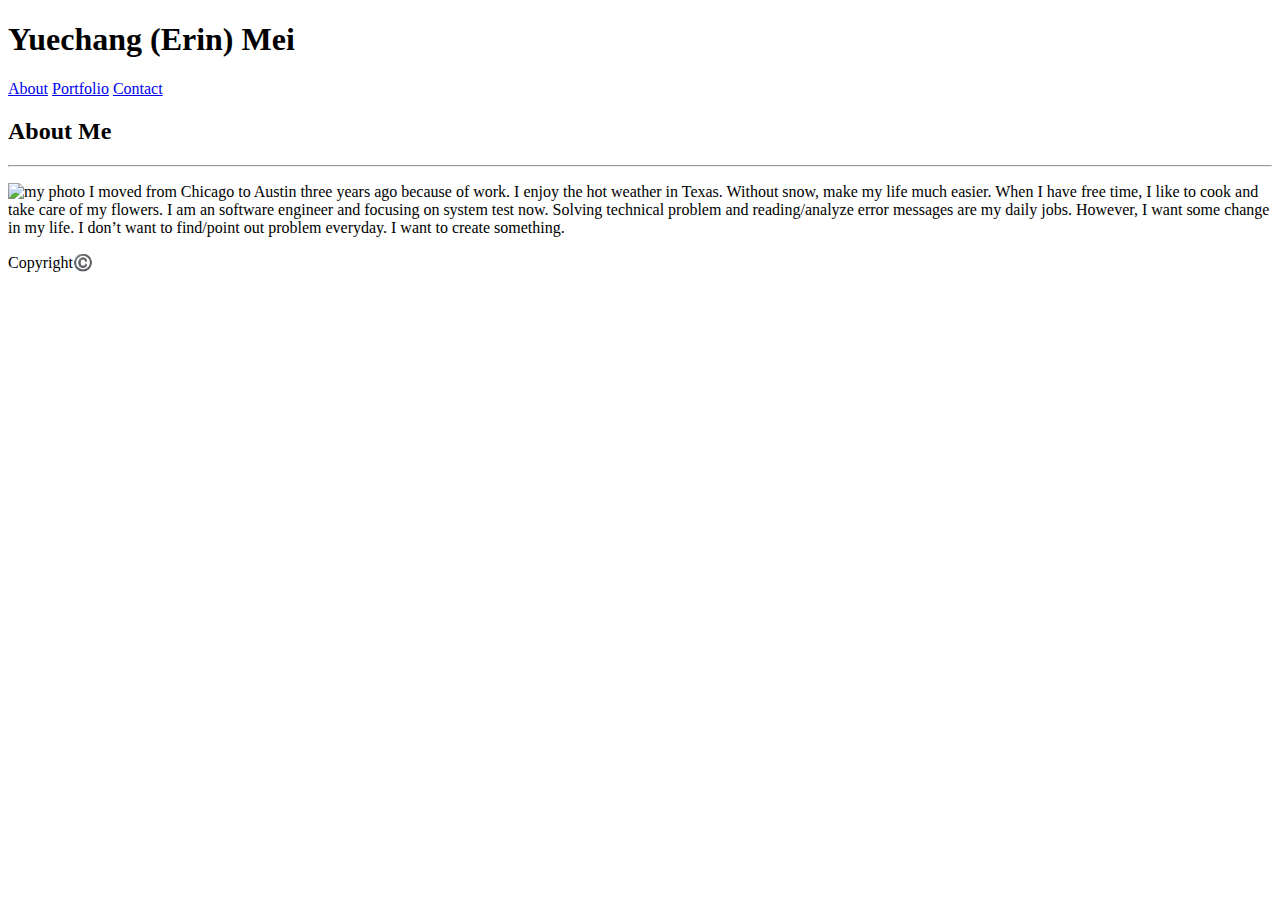
==== index.html @ 6c3a2169 "modified all html pages" ====
<!DOCTYPE html>
<html>
<head>
    <title>My portfolio</title>
</head>

<body>
    <header>
        <h1>Yuechang (Erin) Mei</h1>
    </header>

    <nav>
        <a href="index.html">About</a>
        <a href="portfolio.html">Portfolio</a>
        <a href="contact.html">Contact</a>
    </nav>
    <section id="full">
        <div>
            <h2>About Me</h2>
            <hr>
            <p>
                <img src="#" alt="my photo">
                I moved from Chicago to Austin three years ago because of work. 
                I enjoy the hot weather in Texas. Without snow, make my life much easier. 
                When I have free time, I like to cook and take care of my flowers. 
                I am an software engineer and focusing on system test now. 
                Solving technical problem and reading/analyze error messages are my daily jobs.
                However, I want some change in my life. I don’t want to find/point out problem everyday. 
                I want to create something.
            </p>
        </div>
    </section>

    <footer>
        <p>Copyright©️</p>
    </footer>

</body>


</html>
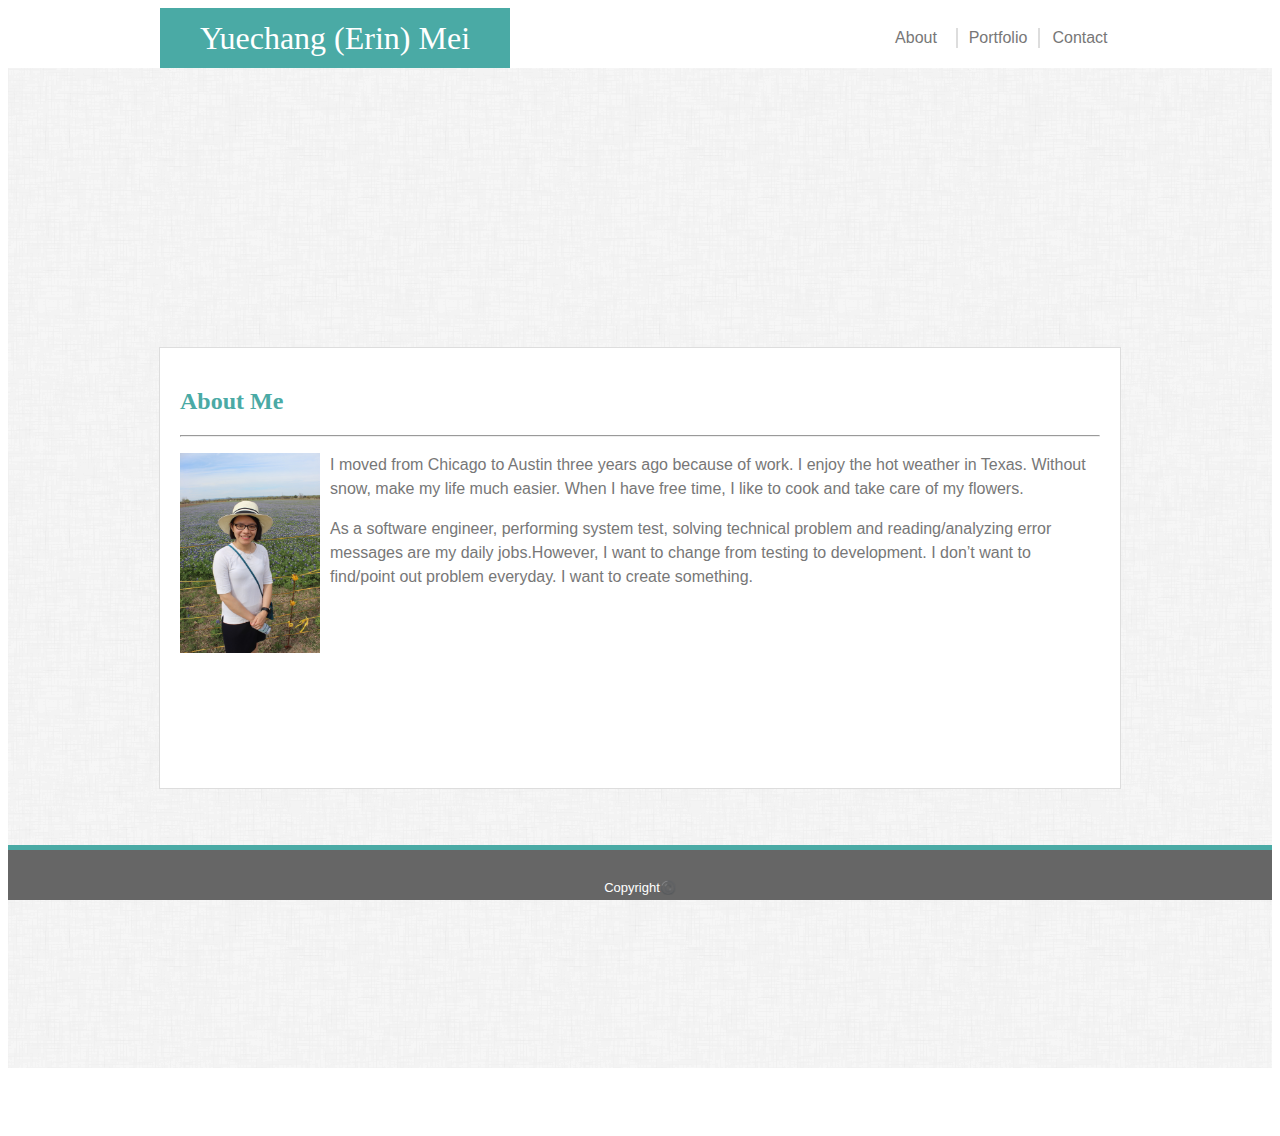
==== commit 859ecae3: "add css to index.html" ====
--- a/index.html
+++ b/index.html
@@ -2,30 +2,31 @@
 <html>
 <head>
     <title>My portfolio</title>
+    <link rel="stylesheet" type="text/css" href="assets/css/style.css">
 </head>
 
 <body>
     <header>
-        <h1>Yuechang (Erin) Mei</h1>
+        <ul>
+            <li><a id="name">Yuechang (Erin) Mei</a></li>
+            <li><a class="nav"  href="contact.html">Contact</a></li>
+            <li><a class="nav right_border" href="portfolio.html">Portfolio</a></li>
+            <li><a class="nav right_border" href="index.html">About</a></li>
+        </ul>
     </header>
 
-    <nav>
-        <a href="index.html">About</a>
-        <a href="portfolio.html">Portfolio</a>
-        <a href="contact.html">Contact</a>
-    </nav>
     <section id="full">
-        <div>
+        <div id="main">
             <h2>About Me</h2>
             <hr>
-            <p>
-                <img src="#" alt="my photo">
+            <p><img id="portfolio_img" src="assets/images/portfolio2.JPG" alt="my photo">
                 I moved from Chicago to Austin three years ago because of work. 
                 I enjoy the hot weather in Texas. Without snow, make my life much easier. 
-                When I have free time, I like to cook and take care of my flowers. 
-                I am an software engineer and focusing on system test now. 
-                Solving technical problem and reading/analyze error messages are my daily jobs.
-                However, I want some change in my life. I don’t want to find/point out problem everyday. 
+                When I have free time, I like to cook and take care of my flowers.
+            </p>
+            <p> As a software engineer, performing system test, solving technical problem 
+                and reading/analyzing error messages are my daily jobs.However, I want to change 
+                from testing to development. I don’t want to find/point out problem everyday. 
                 I want to create something.
             </p>
         </div>
--- a/assets/css/style.css
+++ b/assets/css/style.css
@@ -0,0 +1,110 @@
+
+/* body {
+    height: 2000px;
+} */
+
+header {
+    margin: auto;
+    width: 960px;
+    height: 60px;
+    font-family: 'Arial', 'Helvetica Neue', Helvetica, sans-serif;
+}
+
+h1,h2 {
+    font-family: "Georgia", Times, "Times New Roman", serif;
+    color: #4aaaa5;
+}
+
+ul {
+    list-style-type: none;
+    padding: 0;
+    margin: 0;
+}
+
+li a {
+    text-decoration: none;
+}
+
+#name {
+    float: left;
+    color: #ffffff;
+    background: #4aaaa5;
+    width: 350px;
+    height: 60px;
+    line-height: 60px;
+    text-align: center; 
+    font-size: xx-large;
+    font-family: "Georgia", Times, "Times New Roman", serif;
+
+}
+
+.nav {
+    float: right;
+    width: 80px;
+    height: 20px;
+    line-height: 20px;
+    text-align: center; 
+    margin: 20px 0 20px 0;
+    
+}
+
+.right_border {
+    border-right: 2px solid #dddddd;
+}
+
+a,p {
+    color: #777777;
+}
+
+#full {
+    position: relative;
+    background-image: url("../images/dust_scratches.png");
+    width: 100%;
+    height: 1000px;  
+    clear: both; 
+}
+
+#main {
+    position: absolute;
+    top: 0;
+    right: 0;
+    bottom: 0;
+    left: 0;
+    background: #ffffff;
+    width: 920px;
+    height: 400px;
+    margin: auto;
+    padding: 20px;
+    border: 1px solid #dddddd;
+    clear: both;
+    font-family: 'Arial', 'Helvetica Neue', Helvetica, sans-serif;
+}
+
+#portfolio_img {
+    float: left;
+    width: 140px;
+    height: 200px;
+    margin-right: 10px;
+}
+
+p {
+    line-height: 1.5;
+}
+
+footer {
+    background: #666666;
+    position: sticky;
+    bottom: 0;
+    text-align: center;
+    width: 100%;
+    height: 50px;
+    border-top: 5px solid #4aaaa5;
+}
+
+footer p {
+    color: #ffffff;
+    height: 20px;
+    line-height: 50px;
+    font-family: 'Arial', 'Helvetica Neue', Helvetica, sans-serif;
+    font-size: small;
+}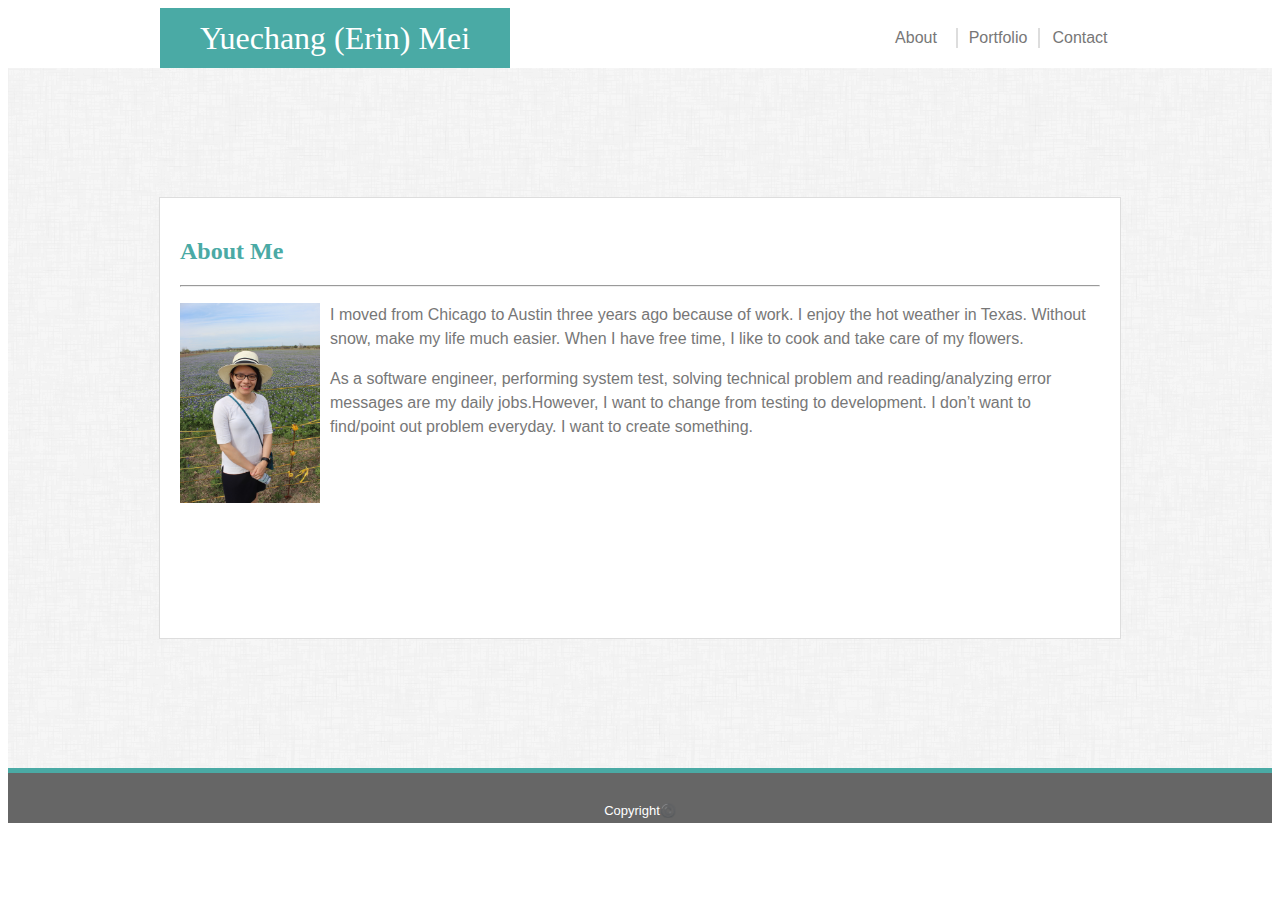
==== commit 24299525: "add css to contact and portfolio html" ====
--- a/index.html
+++ b/index.html
@@ -6,14 +6,14 @@
 </head>
 
 <body>
-    <header>
+    <nav>
         <ul>
             <li><a id="name">Yuechang (Erin) Mei</a></li>
             <li><a class="nav"  href="contact.html">Contact</a></li>
             <li><a class="nav right_border" href="portfolio.html">Portfolio</a></li>
             <li><a class="nav right_border" href="index.html">About</a></li>
         </ul>
-    </header>
+    </nav>
 
     <section id="full">
         <div id="main">
--- a/assets/css/style.css
+++ b/assets/css/style.css
@@ -3,7 +3,7 @@
     height: 2000px;
 } */
 
-header {
+nav {
     margin: auto;
     width: 960px;
     height: 60px;
@@ -60,7 +60,7 @@
     position: relative;
     background-image: url("../images/dust_scratches.png");
     width: 100%;
-    height: 1000px;  
+    height: 700px;  
     clear: both; 
 }
 
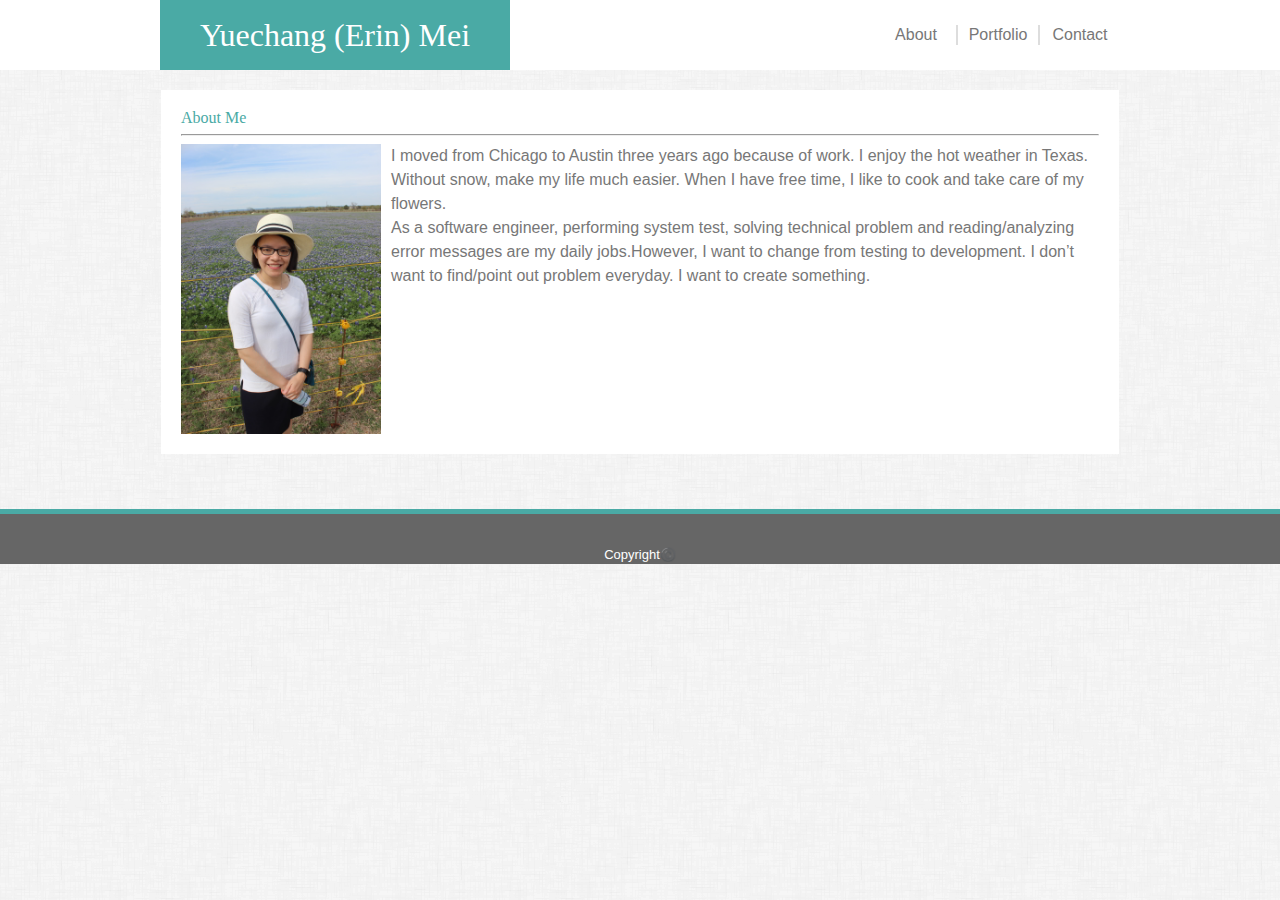
==== commit 83bd35de: "modified CSS and refactor codes" ====
--- a/index.html
+++ b/index.html
@@ -2,24 +2,25 @@
 <html>
 <head>
     <title>My portfolio</title>
+    <link rel="stylesheet" type="text/css" href="assets/css/reset.css">
     <link rel="stylesheet" type="text/css" href="assets/css/style.css">
 </head>
 
 <body>
     <nav>
         <ul>
-            <li><a id="name">Yuechang (Erin) Mei</a></li>
+            <li id="name">Yuechang (Erin) Mei</li>
             <li><a class="nav"  href="contact.html">Contact</a></li>
             <li><a class="nav right_border" href="portfolio.html">Portfolio</a></li>
             <li><a class="nav right_border" href="index.html">About</a></li>
         </ul>
     </nav>
 
-    <section id="full">
-        <div id="main">
+    <div style="position: relative;">
+        <div class="main clearfix">
             <h2>About Me</h2>
             <hr>
-            <p><img id="portfolio_img" src="assets/images/portfolio2.JPG" alt="my photo">
+            <p><img id="profile_img" src="assets/images/portfolio2.JPG" alt="my photo">
                 I moved from Chicago to Austin three years ago because of work. 
                 I enjoy the hot weather in Texas. Without snow, make my life much easier. 
                 When I have free time, I like to cook and take care of my flowers.
@@ -30,11 +31,11 @@
                 I want to create something.
             </p>
         </div>
-    </section>
 
-    <footer>
-        <p>Copyright©️</p>
-    </footer>
+        <footer>
+            <p>Copyright©️</p>
+        </footer>
+    </div>
 
 </body>
 
--- a/assets/css/style.css
+++ b/assets/css/style.css
@@ -1,110 +1,144 @@
 
-/* body {
-    height: 2000px;
-} */
+body {
+    color: #777777;
+    background-image: url("../images/dust_scratches.png");
+    font-family: 'Arial', 'Helvetica Neue', Helvetica, sans-serif;
+} 
+
+p {
+    line-height: 1.5;
+}
 
 nav {
-    margin: auto;
-    width: 960px;
-    height: 60px;
+    width: 100%;
+    height: 70px;
+    background: #ffffff;
     font-family: 'Arial', 'Helvetica Neue', Helvetica, sans-serif;
 }
 
-h1,h2 {
+nav ul {
+    width: 960px;
+    margin: auto;
+}
+
+nav ul li a {
+    text-decoration: none;
+    color: #777777;
+}
+
+h2 {
     font-family: "Georgia", Times, "Times New Roman", serif;
     color: #4aaaa5;
 }
 
-ul {
-    list-style-type: none;
-    padding: 0;
-    margin: 0;
+img {
+    float: left;
+    width: 300px;
+    height: 300px;
 }
 
-li a {
-    text-decoration: none;
+
+form input {
+    width: 914px;
+    height: 20px;
+    margin: 4px 0;
+    border: 1px solid lightgray;
 }
 
-#name {
-    float: left;
+textarea {
+    width: 914px;
+    height: 150px;
+    border: 1px solid lightgray;
+}
+
+footer {
+    position: absolute; 
+    bottom: -110px; 
+    left: 0;
+    width: 100%;
+    height: 50px;
+    /* margin: 0; */
+    /* text-align: center; */
+    border-top: 5px solid #4aaaa5;
+    background: #666666;
+}
+
+footer p{
+    position: absolute;
+    bottom: 0;
+    /* margin: 0; */
+    width: 100%;
     color: #ffffff;
-    background: #4aaaa5;
-    width: 350px;
-    height: 60px;
-    line-height: 60px;
-    text-align: center; 
-    font-size: xx-large;
-    font-family: "Georgia", Times, "Times New Roman", serif;
-
+    font-size: small;
+    text-align: center;
 }
 
 .nav {
     float: right;
     width: 80px;
-    height: 20px;
+    margin: 25px 0 25px 0;
     line-height: 20px;
     text-align: center; 
-    margin: 20px 0 20px 0;
-    
 }
 
 .right_border {
     border-right: 2px solid #dddddd;
 }
 
-a,p {
-    color: #777777;
+.main {
+    position: relative;
+    width: 918px;
+    margin: 20px auto 40px auto;
+    padding: 20px;
+    background: #ffffff;
 }
 
-#full {
-    position: relative;
-    background-image: url("../images/dust_scratches.png");
-    width: 100%;
-    height: 700px;  
-    clear: both; 
+.clearfix::after {
+    content: "";
+    clear: both;
+    display: table;
 }
 
-#main {
-    position: absolute;
-    top: 0;
-    right: 0;
-    bottom: 0;
-    left: 0;
-    background: #ffffff;
-    width: 920px;
-    height: 400px;
-    margin: auto;
-    padding: 20px;
-    border: 1px solid #dddddd;
-    clear: both;
-    font-family: 'Arial', 'Helvetica Neue', Helvetica, sans-serif;
+.portfolio_images {
+    float: left;
+    position: relative;
+    /* width: 300px; */
+    margin: 10px 20px 10px 0;
 }
 
-#portfolio_img {
+.portfolio_images p {
+    position: absolute;
+    bottom: 5px;
+    width: 300px;
+    line-height: 50px;
+    /* margin: 0; */
+    color: #ffffff;
+    background: #4aaaa5;
+    text-align: center;
+}
+
+#name {
     float: left;
-    width: 140px;
-    height: 200px;
+    width: 350px;
+    line-height: 70px;
+    color: #ffffff;
+    background: #4aaaa5;
+    font-size: xx-large;
+    text-align: center; 
+    font-family: "Georgia", Times, "Times New Roman", serif;
+
+}
+
+#profile_img {
+    float: left;
+    width: 200px;
+    height: 290px;
     margin-right: 10px;
 }
 
-p {
-    line-height: 1.5;
+#submit_bnt {
+    width: 90px;
+    height: 35px;
+    background: #4aaaa5;
+    color: #ffffff; 
 }
-
-footer {
-    background: #666666;
-    position: sticky;
-    bottom: 0;
-    text-align: center;
-    width: 100%;
-    height: 50px;
-    border-top: 5px solid #4aaaa5;
-}
-
-footer p {
-    color: #ffffff;
-    height: 20px;
-    line-height: 50px;
-    font-family: 'Arial', 'Helvetica Neue', Helvetica, sans-serif;
-    font-size: small;
-}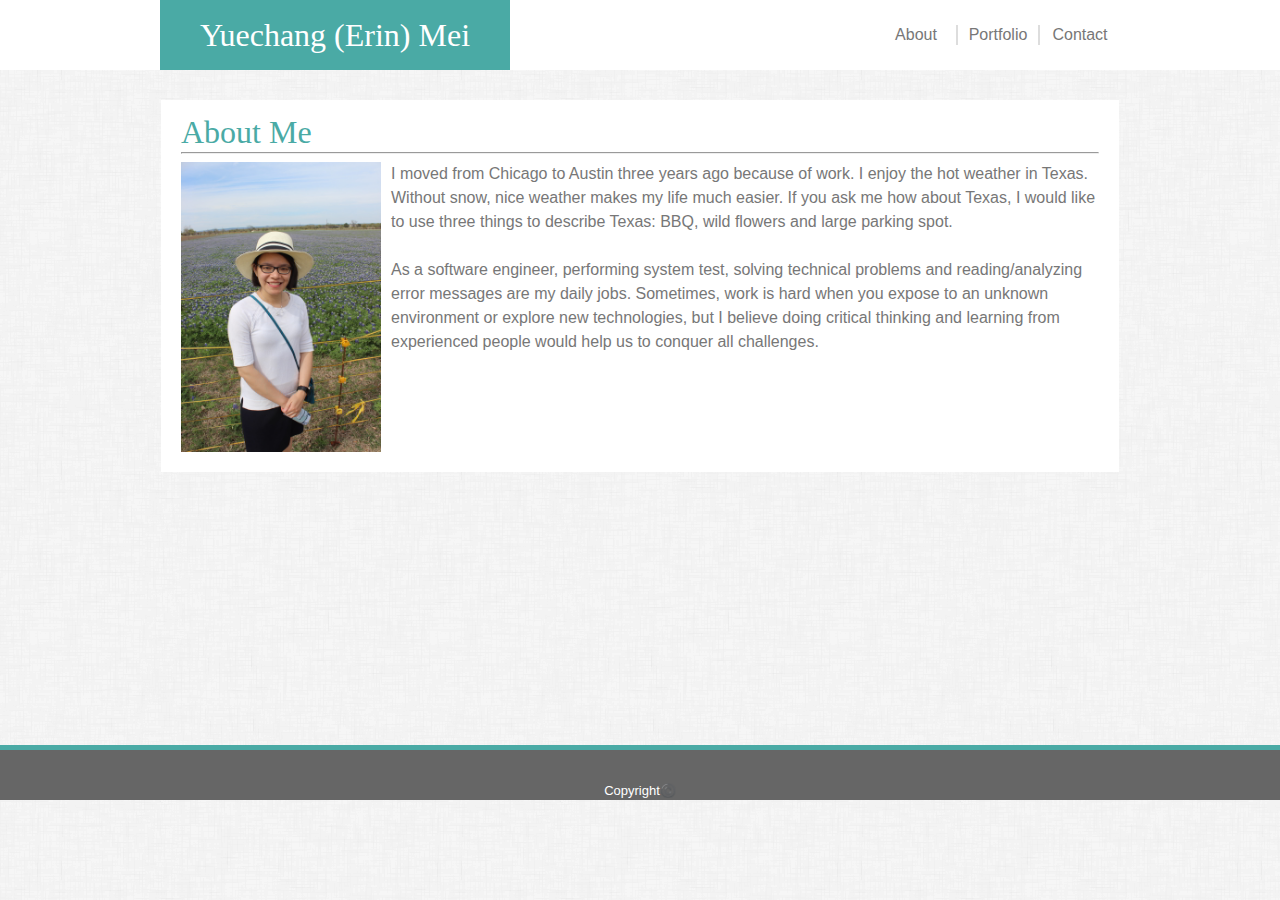
==== commit 13d52521: "refactored code and tested in different browsers" ====
--- a/index.html
+++ b/index.html
@@ -1,6 +1,7 @@
 <!DOCTYPE html>
 <html>
 <head>
+    <meta charset="UTF-8">
     <title>My portfolio</title>
     <link rel="stylesheet" type="text/css" href="assets/css/reset.css">
     <link rel="stylesheet" type="text/css" href="assets/css/style.css">
@@ -16,19 +17,23 @@
         </ul>
     </nav>
 
-    <div style="position: relative;">
+    <div class="full">
         <div class="main clearfix">
-            <h2>About Me</h2>
+            <h1>About Me</h1>
             <hr>
             <p><img id="profile_img" src="assets/images/portfolio2.JPG" alt="my photo">
                 I moved from Chicago to Austin three years ago because of work. 
-                I enjoy the hot weather in Texas. Without snow, make my life much easier. 
-                When I have free time, I like to cook and take care of my flowers.
+                I enjoy the hot weather in Texas. Without snow, 
+                nice weather makes my life much easier. If you ask me how about Texas, 
+                I would like to use three things to describe Texas: BBQ, wild flowers 
+                and large parking spot. 
             </p>
-            <p> As a software engineer, performing system test, solving technical problem 
-                and reading/analyzing error messages are my daily jobs.However, I want to change 
-                from testing to development. I don’t want to find/point out problem everyday. 
-                I want to create something.
+            <br>
+            <p> As a software engineer, performing system test, solving technical problems 
+                and reading/analyzing error messages are my daily jobs. Sometimes, work is hard 
+                when you expose to an unknown environment or explore new technologies, 
+                but I believe doing critical thinking and learning from experienced people 
+                would help us to conquer all challenges.                    
             </p>
         </div>
 
--- a/assets/css/style.css
+++ b/assets/css/style.css
@@ -3,6 +3,7 @@
     color: #777777;
     background-image: url("../images/dust_scratches.png");
     font-family: 'Arial', 'Helvetica Neue', Helvetica, sans-serif;
+    line-height: 1.5em;
 } 
 
 p {
@@ -12,13 +13,20 @@
 nav {
     width: 100%;
     height: 70px;
+    margin: auto;
     background: #ffffff;
     font-family: 'Arial', 'Helvetica Neue', Helvetica, sans-serif;
 }
 
+a:hover {
+    color: #4aaaa5;
+}
+
 nav ul {
     width: 960px;
+    height: 70px;
     margin: auto;
+    background: #ffffff;
 }
 
 nav ul li a {
@@ -26,7 +34,8 @@
     color: #777777;
 }
 
-h2 {
+h1 {
+    font-size: xx-large;
     font-family: "Georgia", Times, "Times New Roman", serif;
     color: #4aaaa5;
 }
@@ -37,6 +46,9 @@
     height: 300px;
 }
 
+img:hover {
+    opacity: 0.7;
+}
 
 form input {
     width: 914px;
@@ -53,12 +65,10 @@
 
 footer {
     position: absolute; 
-    bottom: -110px; 
-    left: 0;
+    bottom: -100px; 
     width: 100%;
+    min-width: 960px;
     height: 50px;
-    /* margin: 0; */
-    /* text-align: center; */
     border-top: 5px solid #4aaaa5;
     background: #666666;
 }
@@ -66,7 +76,6 @@
 footer p{
     position: absolute;
     bottom: 0;
-    /* margin: 0; */
     width: 100%;
     color: #ffffff;
     font-size: small;
@@ -85,10 +94,15 @@
     border-right: 2px solid #dddddd;
 }
 
+.full {
+    position: relative;
+    height:600px
+}
+
 .main {
     position: relative;
     width: 918px;
-    margin: 20px auto 40px auto;
+    margin: 30px auto 40px auto;
     padding: 20px;
     background: #ffffff;
 }
@@ -102,8 +116,7 @@
 .portfolio_images {
     float: left;
     position: relative;
-    /* width: 300px; */
-    margin: 10px 20px 10px 0;
+    margin: 15px 20px 15px 0;
 }
 
 .portfolio_images p {
@@ -111,7 +124,6 @@
     bottom: 5px;
     width: 300px;
     line-height: 50px;
-    /* margin: 0; */
     color: #ffffff;
     background: #4aaaa5;
     text-align: center;
@@ -141,4 +153,5 @@
     height: 35px;
     background: #4aaaa5;
     color: #ffffff; 
+    border-radius: 4px;
 }
